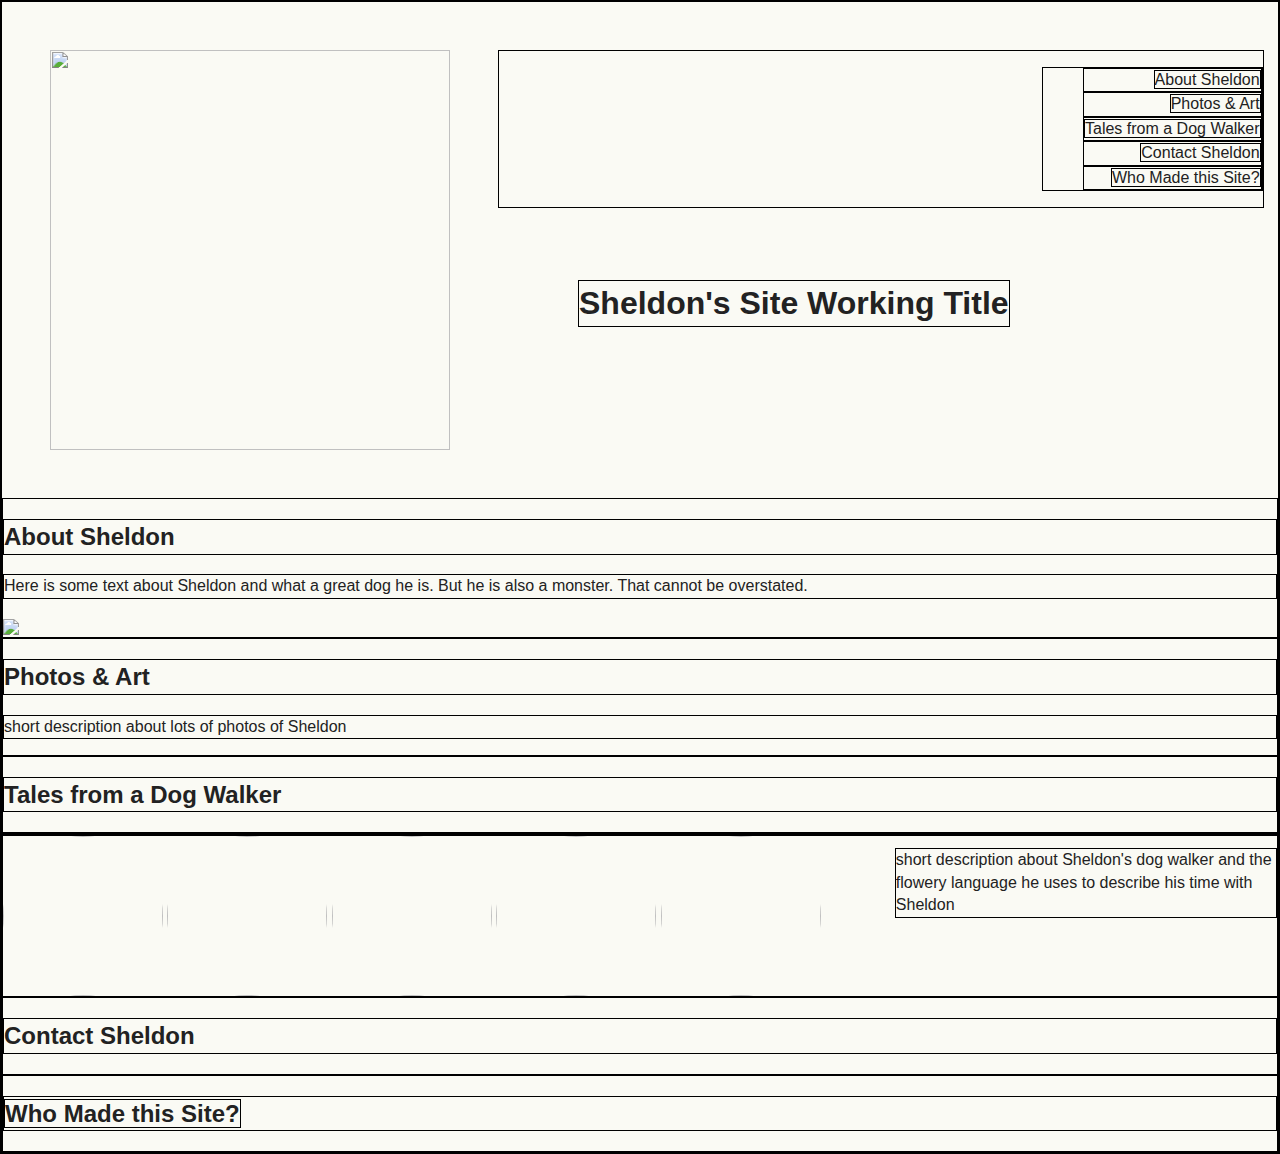
==== Final Project v2/index.html @ 09e15d21 "Hard Restart on the site" ====
<!doctype html>
<html class="no-js" lang="">
    <head>
        <meta charset="utf-8">
        <meta http-equiv="X-UA-Compatible" content="IE=edge">
        <title></title>
        <meta name="description" content="">
        <meta name="viewport" content="width=device-width, initial-scale=1">

        <link rel="apple-touch-icon" href="apple-touch-icon.png">
        <!-- Place favicon.ico in the root directory -->

        <link rel="stylesheet" href="css/normalize.css">
        <link rel="stylesheet" href="css/main.css">
        <link rel="stylesheet" href="scss/main.scss">
        <script src="js/vendor/modernizr-2.8.3.min.js"></script>
    </head>
    <body>
        <img src="img/topimage.jpg" class="topimage">
        
            <nav class="topnav">
                <ul class="nav">
                    <li><a>About Sheldon</a></li>
                    <li><a>Photos &#38 Art</a></li>
                    <li><a>Tales from a Dog Walker</a></li>
                    <li><a>Contact Sheldon</a></li>
                    <li><a>Who Made this Site?</a></li>
                </ul>
            </nav>
        
        <h1>Sheldon's Site Working Title</h1>
        
        <div class="section1">
            <h2>About Sheldon</h2>
            <p>Here is some text about Sheldon and what a great dog he is. But he is also a monster. That cannot be overstated.</p>
            <img src="img/blank.jpg" class="aboutimage">
        </div>

        <div class="section2">
            <h2>Photos &#38 Art</h2>
            <p>short description about lots of photos of Sheldon</p>
            <!-- photo carousel -->
        </div>

        <div class="section3">
            <h2>Tales from a Dog Walker</h2>
            
            <p>short description about Sheldon's dog walker and the flowery language he uses to describe his time with Sheldon</p>
            <div class="quotes">
<!--                 quote carosel
 -->            </div>
             <!-- photo carousel -->
        </div>
        
         <div class="section4">
           <img src="img/blank.jpg" class="circlepic">
           <img src="img/blank.jpg" class="circlepic">
           <img src="img/blank.jpg" class="circlepic">
           <img src="img/blank.jpg" class="circlepic">
           <img src="img/blank.jpg" class="circlepic">
        </div>

        <div class="section5">
            <h2>Contact Sheldon</h2>
             <!-- Contact Form -->
        </div>
        
        <div class="section6">
            <h2><a>Who Made this Site?</a></h2>
        </div>


        <!--[if lt IE 8]>
            <p class="browserupgrade">You are using an <strong>outdated</strong> browser. Please <a href="http://browsehappy.com/">upgrade your browser</a> to improve your experience.</p>
        <![endif]-->

        <!-- Add your site or application content here -->

        <script src="//ajax.googleapis.com/ajax/libs/jquery/1.11.2/jquery.min.js"></script>
        <script>window.jQuery || document.write('<script src="js/vendor/jquery-1.11.2.min.js"><\/script>')</script>
        <script src="js/plugins.js"></script>
        <script src="js/main.js"></script>

        <!-- Google Analytics: change UA-XXXXX-X to be your site's ID. -->
        <script>
            (function(b,o,i,l,e,r){b.GoogleAnalyticsObject=l;b[l]||(b[l]=
            function(){(b[l].q=b[l].q||[]).push(arguments)});b[l].l=+new Date;
            e=o.createElement(i);r=o.getElementsByTagName(i)[0];
            e.src='//www.google-analytics.com/analytics.js';
            r.parentNode.insertBefore(e,r)}(window,document,'script','ga'));
            ga('create','UA-XXXXX-X','auto');ga('send','pageview');
        </script>
    </body>
</html>
---- Final Project v2/css/main.css ----
/*! HTML5 Boilerplate v5.0.0 | MIT License | http://h5bp.com/ */

/*
 * What follows is the result of much research on cross-browser styling.
 * Credit left inline and big thanks to Nicolas Gallagher, Jonathan Neal,
 * Kroc Camen, and the H5BP dev community and team.
 */

/* ==========================================================================
   Base styles: opinionated defaults
   ========================================================================== */

html {
    color: #222;
    font-size: 1em;
    line-height: 1.4;
}

/*
 * Remove text-shadow in selection highlight:
 * https://twitter.com/miketaylr/status/12228805301
 *
 * These selection rule sets have to be separate.
 * Customize the background color to match your design.
 */

::-moz-selection {
    background: #b3d4fc;
    text-shadow: none;
}

::selection {
    background: #b3d4fc;
    text-shadow: none;
}

/*
 * A better looking default horizontal rule
 */

hr {
    display: block;
    height: 1px;
    border: 0;
    border-top: 1px solid #ccc;
    margin: 1em 0;
    padding: 0;
}

/*
 * Remove the gap between audio, canvas, iframes,
 * images, videos and the bottom of their containers:
 * https://github.com/h5bp/html5-boilerplate/issues/440
 */

audio,
canvas,
iframe,
img,
svg,
video {
    vertical-align: middle;
}

/*
 * Remove default fieldset styles.
 */

fieldset {
    border: 0;
    margin: 0;
    padding: 0;
}

/*
 * Allow only vertical resizing of textareas.
 */

textarea {
    resize: vertical;
}

/* ==========================================================================
   Browser Upgrade Prompt
   ========================================================================== */

.browserupgrade {
    margin: 0.2em 0;
    background: #ccc;
    color: #000;
    padding: 0.2em 0;
}

/* ==========================================================================
   Author's custom styles
   ========================================================================== */
/*Colors List*/
/*dark pink: #C4666B; 
light pink: #fbf2f3; 
dark blue: #89D7DA; 
light blue: #BEE8E9;  */

* {
    box-sizing: border-box;
    border: 1px solid black; 
}

.clearfix:after {
    display: table;
    clear: both;
    content: "";
}

body {
    background-color: #FAFAF4; 
}

a {
    text-decoration: none;
}
img.topimage {
    display: inline-block; 
    width: 25em; 
    height: 25em;
    margin: 3em;  
    float: left;  
}

h1 {
    font-family: ;
    display: inline-block;
    margin-top: 2.25em;
    margin-left: 2.5em;
    float: left;
    position: relative;
}

nav.topnav {
    display: inline-block;
    float: left;
    width: 60%;
    margin-top: 3em;


}
nav.topnav ul {
    list-style-type: none; 
    text-align: right;
    position: relative;
    display: inline-block;
    float: right;
}


/*About Sheldon*/
div.section1 {
    width: 100%;
    display: inline-block;
}

/*Photos & Art*/
div.section2 {
    width: 100%;
}

/*Tales from a Dog Walker*/
div.section3 {
    width: 100%;
}
div.section3 p {
    width: 30%;
    float: right;
}

/*photo break*/
div.section4 {
    width: 100%;
}

img.circlepic {
    border-radius: 50%;
    display: inline-block;
    width: 10em;
    height: 10em;
    margin-left: auto;
    margin-right: auto;

}

/*Contact Sheldon*/
div.section5 {
    width: 100%;
}

/*Who Made this Site?*/
div.section6 {
    width: 100%;
}

clearfix {
    overflow: auto;
}






/* ==========================================================================
   Helper classes
   ========================================================================== */

/*
 * Hide visually and from screen readers:
 * http://juicystudio.com/article/screen-readers-display-none.php
 */

.hidden {
    display: none !important;
    visibility: hidden;
}

/*
 * Hide only visually, but have it available for screen readers:
 * http://snook.ca/archives/html_and_css/hiding-content-for-accessibility
 */

.visuallyhidden {
    border: 0;
    clip: rect(0 0 0 0);
    height: 1px;
    margin: -1px;
    overflow: hidden;
    padding: 0;
    position: absolute;
    width: 1px;
}

/*
 * Extends the .visuallyhidden class to allow the element
 * to be focusable when navigated to via the keyboard:
 * https://www.drupal.org/node/897638
 */

.visuallyhidden.focusable:active,
.visuallyhidden.focusable:focus {
    clip: auto;
    height: auto;
    margin: 0;
    overflow: visible;
    position: static;
    width: auto;
}

/*
 * Hide visually and from screen readers, but maintain layout
 */

.invisible {
    visibility: hidden;
}

/*
 * Clearfix: contain floats
 *
 * For modern browsers
 * 1. The space content is one way to avoid an Opera bug when the
 *    `contenteditable` attribute is included anywhere else in the document.
 *    Otherwise it causes space to appear at the top and bottom of elements
 *    that receive the `clearfix` class.
 * 2. The use of `table` rather than `block` is only necessary if using
 *    `:before` to contain the top-margins of child elements.
 */

.clearfix:before,
.clearfix:after {
    content: " "; /* 1 */
    display: table; /* 2 */
}

.clearfix:after {
    clear: both;
}

/* ==========================================================================
   EXAMPLE Media Queries for Responsive Design.
   These examples override the primary ('mobile first') styles.
   Modify as content requires.
   ========================================================================== */

@media only screen and (min-width: 35em) {
    /* Style adjustments for viewports that meet the condition */
}

@media print,
       (-o-min-device-pixel-ratio: 5/4),
       (-webkit-min-device-pixel-ratio: 1.25),
       (min-resolution: 120dpi) {
    /* Style adjustments for high resolution devices */
}

/* ==========================================================================
   Print styles.
   Inlined to avoid the additional HTTP request:
   http://www.phpied.com/delay-loading-your-print-css/
   ========================================================================== */

@media print {
    *,
    *:before,
    *:after {
        background: transparent !important;
        color: #000 !important; /* Black prints faster:
                                   http://www.sanbeiji.com/archives/953 */
        box-shadow: none !important;
        text-shadow: none !important;
    }

    a,
    a:visited {
        text-decoration: underline;
    }

    a[href]:after {
        content: " (" attr(href) ")";
    }

    abbr[title]:after {
        content: " (" attr(title) ")";
    }

    /*
     * Don't show links that are fragment identifiers,
     * or use the `javascript:` pseudo protocol
     */

    a[href^="#"]:after,
    a[href^="javascript:"]:after {
        content: "";
    }

    pre,
    blockquote {
        border: 1px solid #999;
        page-break-inside: avoid;
    }

    /*
     * Printing Tables:
     * http://css-discuss.incutio.com/wiki/Printing_Tables
     */

    thead {
        display: table-header-group;
    }

    tr,
    img {
        page-break-inside: avoid;
    }

    img {
        max-width: 100% !important;
    }

    p,
    h2,
    h3 {
        orphans: 3;
        widows: 3;
    }

    h2,
    h3 {
        page-break-after: avoid;
    }
}
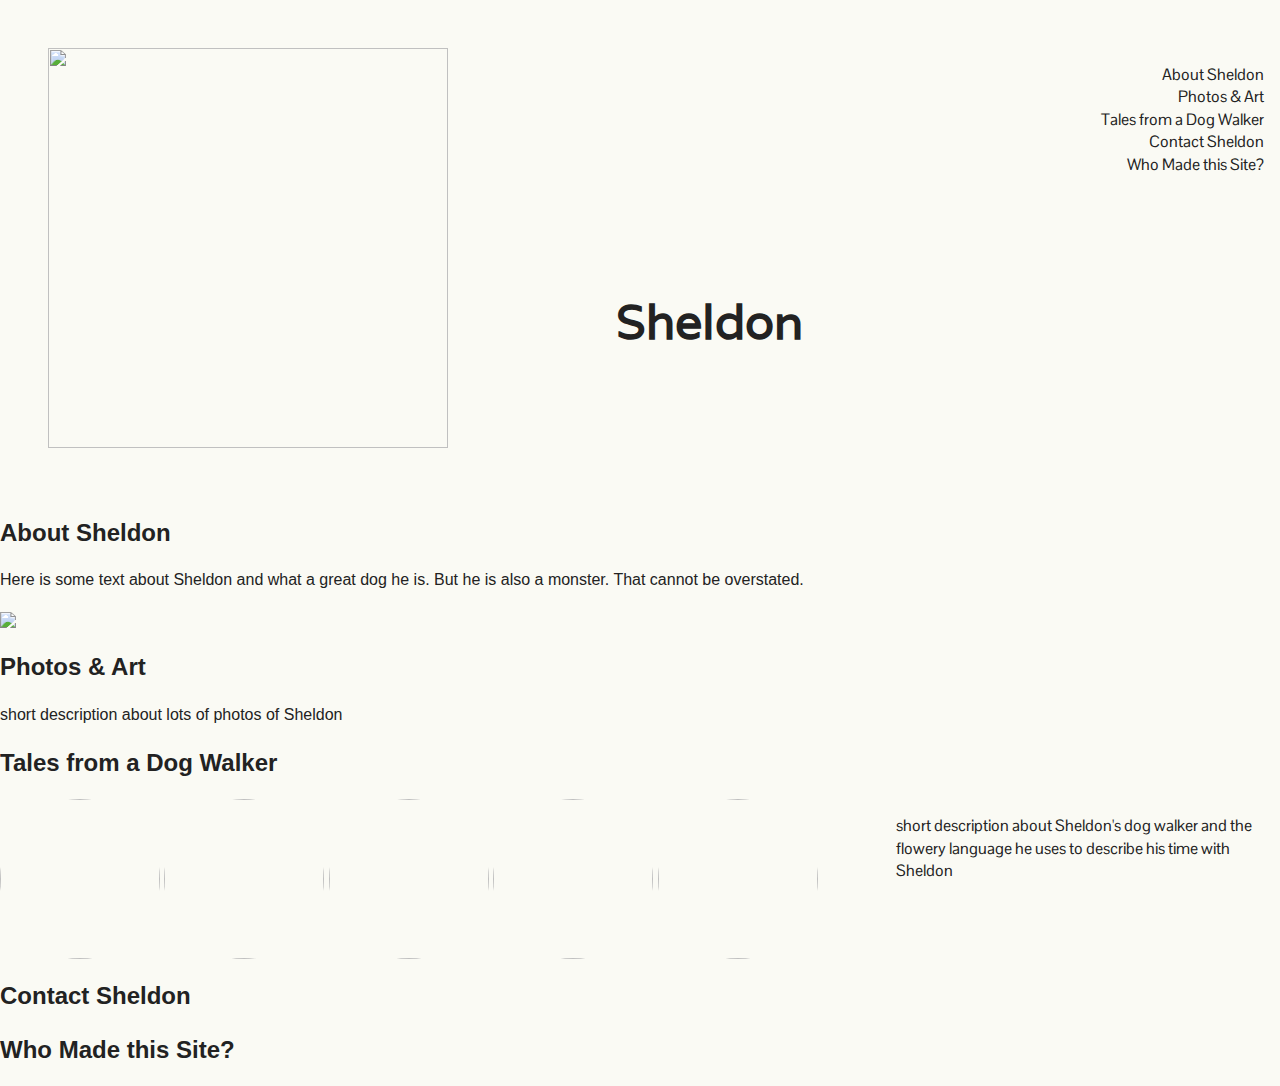
==== commit 8cf74523: "in class update" ====
--- a/Final Project v2/index.html
+++ b/Final Project v2/index.html
@@ -8,6 +8,13 @@
         <meta name="viewport" content="width=device-width, initial-scale=1">
 
         <link rel="apple-touch-icon" href="apple-touch-icon.png">
+
+        <link href='https://fonts.googleapis.com/css?family=Varela' rel='stylesheet' type='text/css'>
+
+        <link href='https://fonts.googleapis.com/css?family=Pontano+Sans' rel='stylesheet' type='text/css'>
+
+        <link href='https://fonts.googleapis.com/css?family=Coming+Soon' rel='stylesheet' type='text/css'> 
+
         <!-- Place favicon.ico in the root directory -->
 
         <link rel="stylesheet" href="css/normalize.css">
@@ -28,7 +35,7 @@
                 </ul>
             </nav>
         
-        <h1>Sheldon's Site Working Title</h1>
+        <h1>Sheldon</h1>
         
         <div class="section1">
             <h2>About Sheldon</h2>
--- a/Final Project v2/css/main.css
+++ b/Final Project v2/css/main.css
@@ -102,7 +102,7 @@
 
 * {
     box-sizing: border-box;
-    border: 1px solid black; 
+    /*border: 1px solid black; */
 }
 
 .clearfix:after {
@@ -127,12 +127,13 @@
 }
 
 h1 {
-    font-family: ;
-    display: inline-block;
-    margin-top: 2.25em;
+    font-family:'varela', sans-serif;
+    display: inline-block;
+    margin-top: 2em;
     margin-left: 2.5em;
     float: left;
     position: relative;
+    font-size: 3em;
 }
 
 nav.topnav {
@@ -140,6 +141,7 @@
     float: left;
     width: 60%;
     margin-top: 3em;
+    font-family: 'Pontano Sans', sans-serif;
 
 
 }
@@ -170,6 +172,7 @@
 div.section3 p {
     width: 30%;
     float: right;
+    font-family: 'Pontano Sans', sans-serif;
 }
 
 /*photo break*/
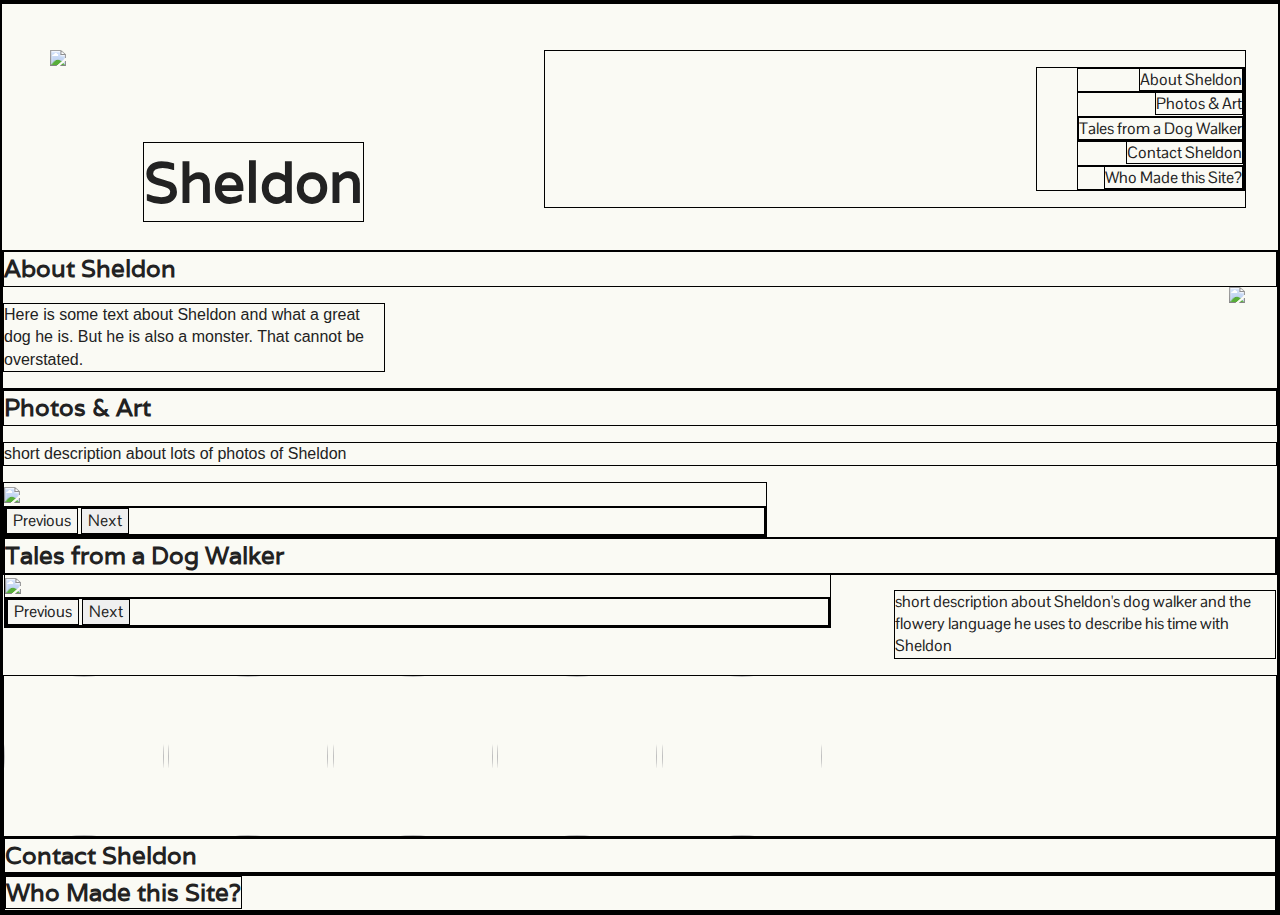
==== commit dff886cc: "in class updates" ====
--- a/Final Project v2/index.html
+++ b/Final Project v2/index.html
@@ -18,9 +18,11 @@
         <!-- Place favicon.ico in the root directory -->
 
         <link rel="stylesheet" href="css/normalize.css">
+
         <link rel="stylesheet" href="css/main.css">
-        <link rel="stylesheet" href="scss/main.scss">
+
         <script src="js/vendor/modernizr-2.8.3.min.js"></script>
+
     </head>
     <body>
         <img src="img/topimage.jpg" class="topimage">
@@ -34,9 +36,9 @@
                     <li><a>Who Made this Site?</a></li>
                 </ul>
             </nav>
-        
+        <div class="header">
         <h1>Sheldon</h1>
-        
+        </div>            
         <div class="section1">
             <h2>About Sheldon</h2>
             <p>Here is some text about Sheldon and what a great dog he is. But he is also a monster. That cannot be overstated.</p>
@@ -45,18 +47,31 @@
 
         <div class="section2">
             <h2>Photos &#38 Art</h2>
-            <p>short description about lots of photos of Sheldon</p>
-            <!-- photo carousel -->
+            <p>short description about lots of photos of Sheldon
+            </p>
+            <div class="photos">
+              <img class="pics" src="img/lines.jpg">
+              <div class="buttons">
+                 <form>
+                  <button type="button" class="previous" class="btn" disabled="true">Previous</button>
+                  <button type="button" class="nextpic" class="btn">Next</button>
+                </form>
+            </div>
         </div>
 
         <div class="section3">
             <h2>Tales from a Dog Walker</h2>
-            
+
+            <div class="quotes">
+              <img class="notes" src="img/lines.jpg">
+              <div class="buttons">
+                 <form>
+                  <button type="button" class="prev" class="btn" disabled="true">Previous</button>
+                  <button type="button" class="next" class="btn">Next</button>
+                </form>
+            </div>
+        </div>
             <p>short description about Sheldon's dog walker and the flowery language he uses to describe his time with Sheldon</p>
-            <div class="quotes">
-<!--                 quote carosel
- -->            </div>
-             <!-- photo carousel -->
         </div>
         
          <div class="section4">
@@ -83,19 +98,13 @@
 
         <!-- Add your site or application content here -->
 
-        <script src="//ajax.googleapis.com/ajax/libs/jquery/1.11.2/jquery.min.js"></script>
-        <script>window.jQuery || document.write('<script src="js/vendor/jquery-1.11.2.min.js"><\/script>')</script>
+   
         <script src="js/plugins.js"></script>
+        <script src="js/vendor/jquery-1.11.2.min.js"></script>
+
         <script src="js/main.js"></script>
-
+     
         <!-- Google Analytics: change UA-XXXXX-X to be your site's ID. -->
-        <script>
-            (function(b,o,i,l,e,r){b.GoogleAnalyticsObject=l;b[l]||(b[l]=
-            function(){(b[l].q=b[l].q||[]).push(arguments)});b[l].l=+new Date;
-            e=o.createElement(i);r=o.getElementsByTagName(i)[0];
-            e.src='//www.google-analytics.com/analytics.js';
-            r.parentNode.insertBefore(e,r)}(window,document,'script','ga'));
-            ga('create','UA-XXXXX-X','auto');ga('send','pageview');
-        </script>
+        
     </body>
 </html>
--- a/Final Project v2/css/main.css
+++ b/Final Project v2/css/main.css
@@ -102,7 +102,7 @@
 
 * {
     box-sizing: border-box;
-    /*border: 1px solid black; */
+    border: 1px solid black; 
 }
 
 .clearfix:after {
@@ -118,10 +118,14 @@
 a {
     text-decoration: none;
 }
+
+a:hover {
+    /*background-color: #C4666B;*/
+    color: #89D7DA;
+}
 img.topimage {
     display: inline-block; 
-    width: 25em; 
-    height: 25em;
+    width: 33%; 
     margin: 3em;  
     float: left;  
 }
@@ -129,18 +133,20 @@
 h1 {
     font-family:'varela', sans-serif;
     display: inline-block;
-    margin-top: 2em;
+    margin-top: .5em;
     margin-left: 2.5em;
+    margin-bottom: 0.5em;
     float: left;
     position: relative;
-    font-size: 3em;
+    font-size: 3.5em;
 }
 
 nav.topnav {
     display: inline-block;
-    float: left;
-    width: 60%;
+    float: right;
+    width: 55%;
     margin-top: 3em;
+    margin-right: 2em;
     font-family: 'Pontano Sans', sans-serif;
 
 
@@ -153,6 +159,10 @@
     float: right;
 }
 
+h2 {
+ font-family: 'varela', sans-serif;
+ margin: auto 0 ;
+}
 
 /*About Sheldon*/
 div.section1 {
@@ -160,14 +170,43 @@
     display: inline-block;
 }
 
+.section1 p {
+    max-width: 30%;
+    display: inline-block;
+}
+.aboutimage {
+    max-width: 40%;
+    display: inline-block;
+    float: right;
+    margin-right: 2em;
+}
+
 /*Photos & Art*/
 div.section2 {
     width: 100%;
 }
 
+.photos {
+    width: 60%;
+}
+.pics {
+    max-width: 50%;
+}
+
 /*Tales from a Dog Walker*/
 div.section3 {
     width: 100%;
+}
+
+div .notes {
+    max-width: 60%; 
+}
+
+div.quotes {
+    width: 65%;
+    float: left;
+    margin: 0 auto;
+    position: relative;
 }
 div.section3 p {
     width: 30%;
@@ -175,9 +214,23 @@
     font-family: 'Pontano Sans', sans-serif;
 }
 
+.buttons {
+    font-family: 'Pontano Sans', sans-serif;
+    
+}
+
+.prev:hover {
+    color: #fbf2f3;
+}
+
+.next:hover {
+    color: #BEE8E9;
+}
+
 /*photo break*/
 div.section4 {
     width: 100%;
+    display: inline-block;
 }
 
 img.circlepic {
@@ -193,6 +246,7 @@
 /*Contact Sheldon*/
 div.section5 {
     width: 100%;
+    display: inline-block;
 }
 
 /*Who Made this Site?*/
@@ -203,7 +257,6 @@
 clearfix {
     overflow: auto;
 }
-
 
 
 
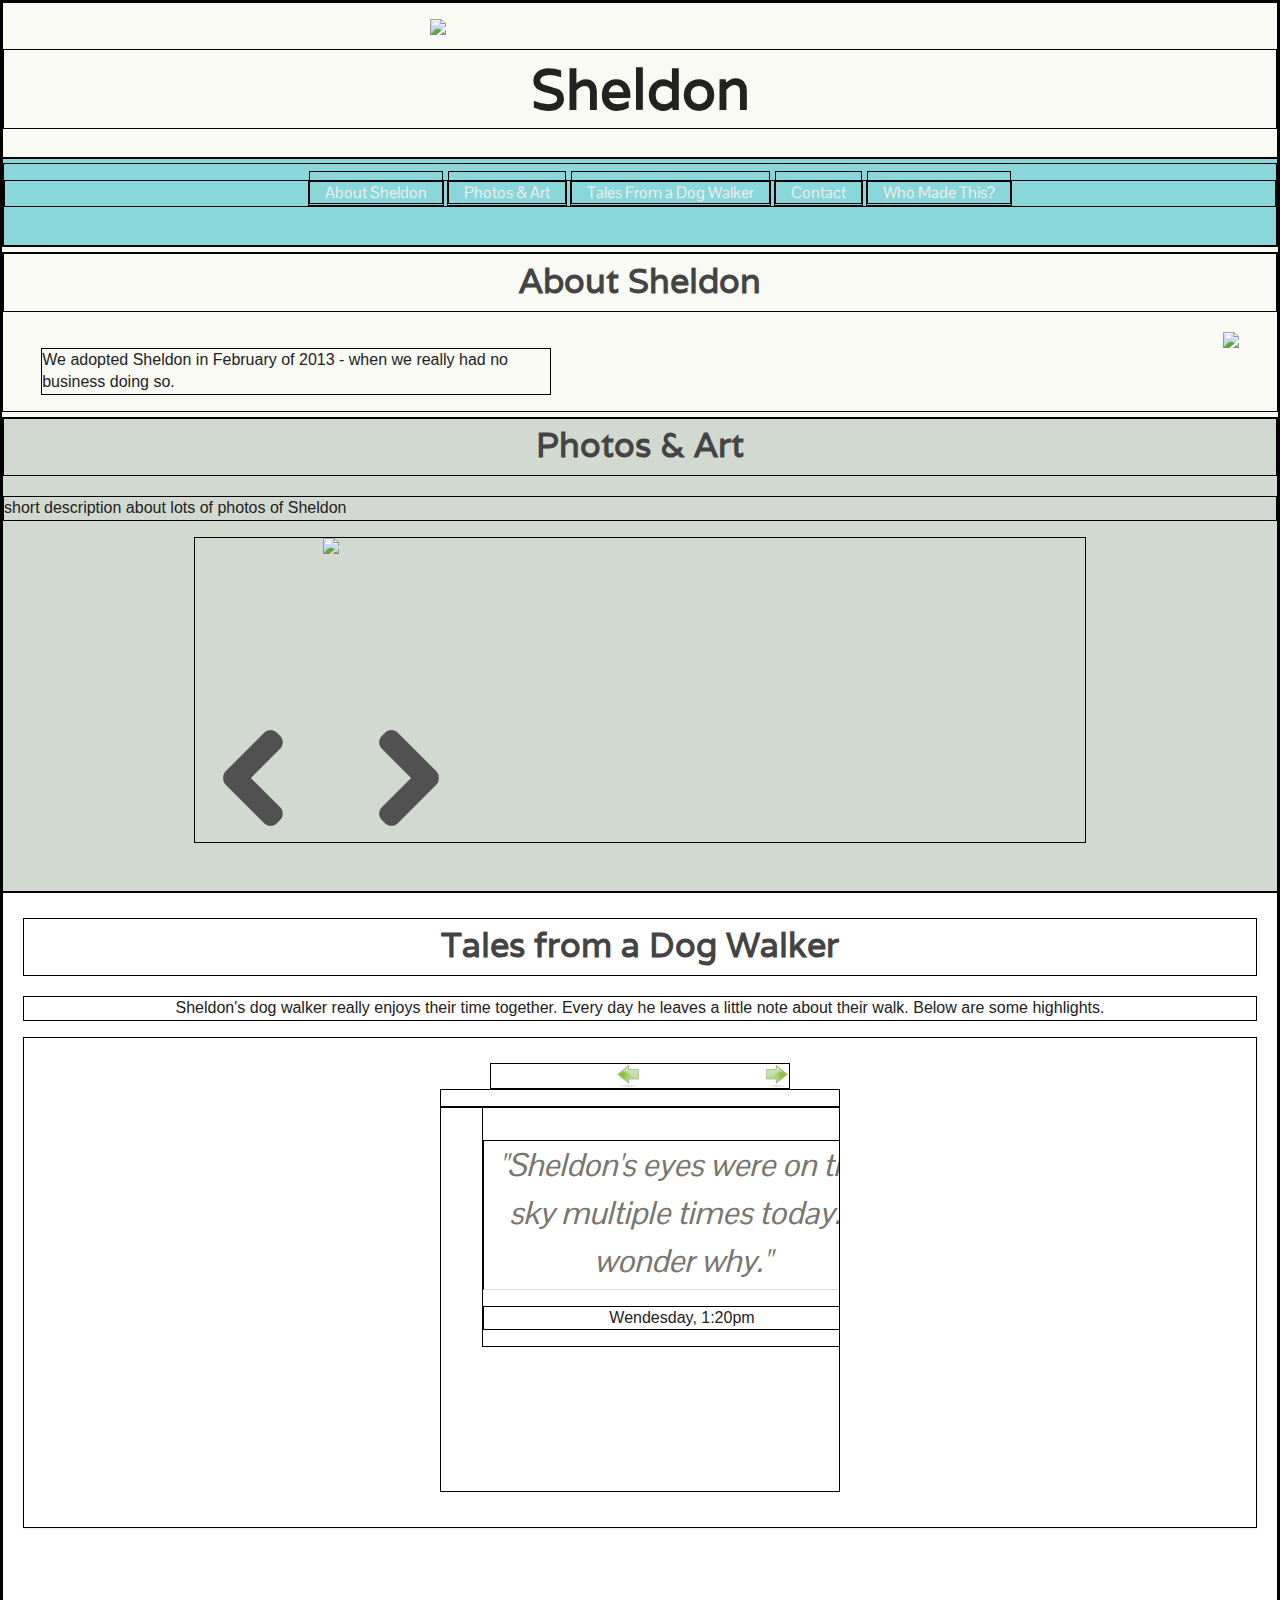
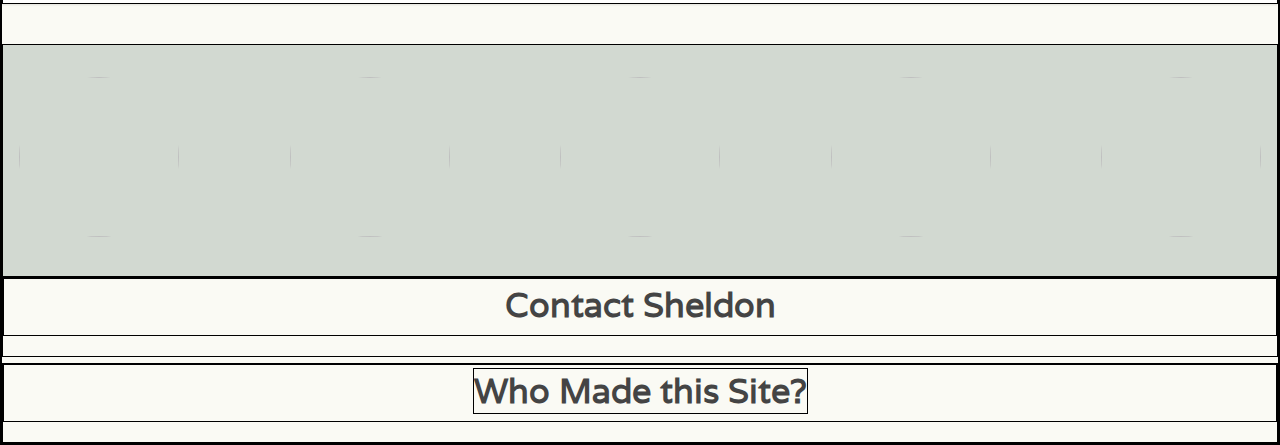
==== commit 5940dc7e: "monday update" ====
--- a/Final Project v2/index.html
+++ b/Final Project v2/index.html
@@ -3,7 +3,7 @@
     <head>
         <meta charset="utf-8">
         <meta http-equiv="X-UA-Compatible" content="IE=edge">
-        <title></title>
+        <title>Sheldon</title>
         <meta name="description" content="">
         <meta name="viewport" content="width=device-width, initial-scale=1">
 
@@ -23,73 +23,126 @@
 
         <script src="js/vendor/modernizr-2.8.3.min.js"></script>
 
+        <!-- <link href="css/animate.min.css" rel="stylesheet" type="text/css"> -->
+
+        <link href="css/animate.css" rel="stylesheet" type="text/css">
+
     </head>
     <body>
-        <img src="img/topimage.jpg" class="topimage">
-        
-            <nav class="topnav">
-                <ul class="nav">
-                    <li><a>About Sheldon</a></li>
-                    <li><a>Photos &#38 Art</a></li>
-                    <li><a>Tales from a Dog Walker</a></li>
-                    <li><a>Contact Sheldon</a></li>
-                    <li><a>Who Made this Site?</a></li>
-                </ul>
-            </nav>
-        <div class="header">
+
+<!-- HEADER -->
+      <div class="opening">
+        <img src="img/topimage.jpg" class="topimage"> 
         <h1>Sheldon</h1>
-        </div>            
-        <div class="section1">
+      </div>
+<!-- NAVIGATION -->        
+
+  <div id="header" class="header">
+    <nav class="topnavigation">
+         <ul class="nav navbar-nav">
+           <li>
+             <a href="#about-sheldon">About Sheldon</a>
+           </li>
+           <li>
+             <a href="#photos-art">Photos &#38 Art</a>
+           </li>
+           <li>
+             <a href="#dog-walker">Tales From a Dog Walker</a>
+           </li>
+           <li>
+             <a href="#contact">Contact</a>
+           </li>
+           <li>
+             <a href="#who">Who Made This?</a>
+           </li>
+         </ul>
+     </nav>
+  </div>
+
+<!-- ABOUT SHELDON          -->
+        <div class="section1" id="about-sheldon" class="scrollto">
             <h2>About Sheldon</h2>
-            <p>Here is some text about Sheldon and what a great dog he is. But he is also a monster. That cannot be overstated.</p>
+            <p>We adopted Sheldon in February of 2013 - when we really had no business doing so.</p>
             <img src="img/blank.jpg" class="aboutimage">
         </div>
 
-        <div class="section2">
+<!-- PHOTOS AND ART -->
+        <div class="section2" class="clearfix" id="photos-art" class="scrollto">
             <h2>Photos &#38 Art</h2>
-            <p>short description about lots of photos of Sheldon
-            </p>
-            <div class="photos">
-              <img class="pics" src="img/lines.jpg">
-              <div class="buttons">
-                 <form>
-                  <button type="button" class="previous" class="btn" disabled="true">Previous</button>
-                  <button type="button" class="nextpic" class="btn">Next</button>
-                </form>
+            <p>short description about lots of photos of Sheldon</p>
+            <div class="photocarousel" class="clearfix">
+              <img class="previous" src="img/arrow-left.png">
+                  <img class="pics" src="img/lines.jpg">
+              <img class="nextpic" src="img/arrow-right.png">
             </div>
         </div>
+   
+<!-- DOG WALKER -->
+      
+  <div class="quote-carousel" id="dog-walker" class="scrollto">
+    <h2>Tales from a Dog Walker</h2>
+      <p>Sheldon's dog walker really enjoys their time together. Every day he leaves a little note about their walk. Below are some highlights.</p>
+    <div class="quote-carousel" >
+      <div class="quote-nav">
+        <img src="img/prev.png" id="prv-testimonial" class="prevbtn">
+        <img src="img/next.png" id="nxt-testimonial" class="nextbtn">
+      </div>
+        <div class="carousel-wrap">
+          <ul class="quote-list" class="clearfix">
+            <li>
+              <p class="quote">"Sheldon's eyes were on the sky multiple times today. I wonder why."</p>
+              <p class="date-time">Wendesday, 1:20pm</p>
+            </li>
+            <li>
+              <p class="quote">"It's complicated. It's mystical. It's barbaric. It's song. It's Sheldon. Howls whenever an ambulance rolls down Foster."</p>
+              <p class="date-time">Tuesday, 2:10pm</p>
+            </li>
+            <li>
+              <p class="quote">"My walks with Sheldon and watching him reflect on the grace and beauty of anture has me doing the same more and more. Thank you Sheldon!!"</p>
+              <p class="date-time">Wednesdsay, 2:20pm</p>
+            </li>
+            <li>
+              <p class="quote">"Dank spring air had Sheldon darting alla bout ins earch of an elusive smell. Hope he found it!"</p>
+              <p class="date-time">Wednesday, 1:40pm</p>
+            </li>
+            <li>
+              <p class="quote">"Something high admist the trees had Sheldon up on two feet today."</p>
+              <p class="date-time">Tuesday, 1:20pm</p>
+            </li>
+            <li>
+              <p class="quote">"Sheldon's nose stumbled upon some complex smelling litter today. His reaction was priceless, it was like a vertical hop! Lol"</p>
+              <p class="date-time">Monday, 1:40pm</p>
+            </li>
+             <li>
+              <p class="quote">"Automatic sprinklers did little to spook Sheldon. He simply slid in for a drink. Ha ha"</p>
+              <p class="date-time">Wednesday, 1:45pm</p>
+            </li>
+          </ul><!-- @end .quote-list --><!-- @end #testimonial-list -->
+        </div><!-- @end .carousel-wrap -->
+      </div><!-- @end .quote-carousel -->
+  </div><!-- @end .quote-carousel -->
 
-        <div class="section3">
-            <h2>Tales from a Dog Walker</h2>
+<!-- PHOTO BREAK   -->    
+       <div class="photobreak">
+         <img src="img/yawn.jpg" class="circlepic">
+         <img src="img/urban.jpg" class="circlepic">
+         <img src="img/aboritum.jpg" class="circlepic">
+         <img src="img/stinkeye.jpg" class="circlepic">
+         <img src="img/earscloseup.jpg" class="circlepic">
+      </div>
 
-            <div class="quotes">
-              <img class="notes" src="img/lines.jpg">
-              <div class="buttons">
-                 <form>
-                  <button type="button" class="prev" class="btn" disabled="true">Previous</button>
-                  <button type="button" class="next" class="btn">Next</button>
-                </form>
-            </div>
-        </div>
-            <p>short description about Sheldon's dog walker and the flowery language he uses to describe his time with Sheldon</p>
-        </div>
-        
-         <div class="section4">
-           <img src="img/blank.jpg" class="circlepic">
-           <img src="img/blank.jpg" class="circlepic">
-           <img src="img/blank.jpg" class="circlepic">
-           <img src="img/blank.jpg" class="circlepic">
-           <img src="img/blank.jpg" class="circlepic">
-        </div>
 
-        <div class="section5">
-            <h2>Contact Sheldon</h2>
-             <!-- Contact Form -->
-        </div>
-        
-        <div class="section6">
-            <h2><a>Who Made this Site?</a></h2>
-        </div>
+<!-- CONTACT FORM -->
+      <div class="section5" id="contact" class="scrollto">
+          <h2>Contact Sheldon</h2>
+           <!-- Contact Form -->
+      </div>
+
+
+<!-- WHO MADE THIS SITE -->
+      <div class="section6" id="who" class="scrollto">
+          <h2><a>Who Made this Site?</a></h2>
+      </div>
 
 
         <!--[if lt IE 8]>
@@ -100,9 +153,23 @@
 
    
         <script src="js/plugins.js"></script>
+        
         <script src="js/vendor/jquery-1.11.2.min.js"></script>
 
         <script src="js/main.js"></script>
+        
+<!-- STICKY NAVBAR SCRIPTS -->
+         <script srcx="js/jquery.stickyNavbar.js"></script>
+
+         <script src="js/jquery.easing.min.js"></script>
+
+        <script src="http://code.jquery.com/jquery-1.10.2.min.js"></script>
+
+        <script src="http://cdnjs.cloudflare.com/ajax/libs/jquery-easing/1.3/jquery.easing.min.js"></script>
+
+        <script srcx="js/jquery.stickyNavbar.js"></script>
+        
+        <script src="js/jquery.stickyNavbar.min.js"></script>
      
         <!-- Google Analytics: change UA-XXXXX-X to be your site's ID. -->
         
--- a/Final Project v2/css/main.css
+++ b/Final Project v2/css/main.css
@@ -105,159 +105,311 @@
     border: 1px solid black; 
 }
 
+body {
+    background-color: #FAFAF4; 
+}
+
+img.topimage {
+    display: block; 
+    width: 33%; 
+    margin: 0 auto;
+    margin-top: 1em;
+    margin-bottom: .5em;    
+}
+
+h1 {
+    font-family:'varela', sans-serif;
+    display: block;
+    margin: 0 auto; 
+    margin-top: .25em;
+    margin-bottom: .5em;
+    font-size: 3.5em;
+    text-align: center;
+}
+
+.header {
+    margin-bottom: 5px;
+    background-color: #D2D9D1;
+    width: 100%;
+}
+
+  .header:after {
+    content: "";
+    width: 100%;
+    display: block; 
+  }
+
+ #header {
+  background-color: #89d7da;
+ } 
+
+.topnavigation {
+    display: inline-block;
+    width: 100%;
+    margin-top: .25em;
+    margin-right: 2em;
+    font-family: 'Pontano Sans', sans-serif;  
+}
+
+  .topnavigation ul {
+    list-style-type: none;
+    text-align: center;
+    position: relative;
+    display: block;
+  }
+
+  .topnavigation li {
+      display: inline-block;
+      text-align: justify;
+  }
+
+  .topnavigation ul li a {
+        text-decoration: none;
+        color: #eee;
+        margin: 0;
+        padding: 10px 15px 0 15px;
+        text-align: justify;
+        font-family: 
+
+
+    }
+
+    a:hover {
+        /*background-color: #C4666B;*/
+        color: #89D7DA;
+    }
+
+.topnavigation:after {
+    content:"";
+    width: 100%;
+    display: inline-block;
+}
+
+.active {
+    color: #BEE8E9 !important;
+    text-decoration: underline !important;
+    -webkit-transform: translate3d(0, 0, 0);
+    -moz-transform: translate3d(0, 0, 0);
+    -o-transform: translate3d(0, 0, 0);
+    -ms-transform: translate3d(0, 0, 0);
+    transform: translate3d(0, 0, 0);
+}
+
+.sticky {
+  top: 0;
+}
+
+h2 {
+    font-family: 'varela', sans-serif;
+    margin: auto 0 ;
+    font-size: 2.1em;
+    line-height: 1.4em;
+    letter-spacing: normal;
+    margin-bottom: 20px;
+    padding: .1em 0;
+    color: #444;
+    position: relative;
+    overflow: hidden;
+    white-space: nowrap;
+    text-align: center;
+}
+
+h2:after {
+  content: "";
+  position: relative;
+  width: 50%;
+  height: 1px;
+  vertical-align: middle;
+  background: #f0f0f0;
+}
+
+/*About Sheldon*/
+div.section1 {
+    width: 100%;
+    display: inline-block;
+    margin-bottom: 5px;
+}
+
+.section1 p {
+    max-width: 40%;
+    display: inline-block;
+    margin-left: 3%;
+}
+.aboutimage {
+    max-width: 45%;
+    display: inline-block;
+    float: right;
+    margin-right: 3%;
+}
+
+/*Photos & Art*/
+div.section2 {
+    width: 100%;
+    margin-left: auto;
+    margin-right: auto;
+    position: relative;
+    background-color: #D2D9D1;
+    padding-bottom: 3em;
+}
+
+img.previous {
+    float: left;
+    margin-top: 11rem;
+    cursor: pointer;
+}
+
+img.nextpic {
+    float: left;
+    margin-top: 11rem;
+    cursor: pointer;
+}
+
+.photocarousel {
+    max-width: 70%;
+    margin: 0 auto;
+    position: relative;
+    clear: auto;
+    overflow: hidden;
+}
+
+.pics {
+    max-width: 60%;
+    float: left;
+}
+
+/*Quote Carousel*/
+
+
+.quote-carousel {
+  display: block;
+  width: 100%;
+  margin-bottom: 40px;
+   background: #fff;
+  padding: 25px 20px;
+  padding-bottom: 35px;
+  -webkit-box-shadow: rgba(0, 0, 0, 0.1) 0px 1px 2px 0px;
+  -moz-box-shadow: rgba(0, 0, 0, 0.1) 0px 1px 2px 0px;
+  box-shadow: rgba(0, 0, 0, 0.1) 0px 1px 2px 0px;
+  text-align: center;
+}
+
+/*.quote-carousel h2 {
+  display: block;
+  text-align: center;
+  font-weight: bold;
+  margin-bottom: 3px;
+  text-align: center;
+}*/
+
+.quote-carousel .quote-nav {
+  display: block;
+  width: 300px;
+  margin: 0 auto;
+}
+.quote-carousel .quote-nav img {
+  cursor: pointer;
+}
+.quote-carousel .quote-nav img:active {
+  position: relative;
+  top: 1px;
+}
+.quote-carousel .quote-nav .nextbtn {
+  float: right;
+}
+
+.quote-carousel .carousel-wrap {
+  display: block;
+  width: 400px;
+  margin: 0 auto;
+  overflow: hidden;
+}
+
+.quote-carousel .carousel-wrap ul {
+  display: block;
+  list-style: none;
+  position: relative;
+}
+.quote-carousel .carousel-wrap ul li {
+  display: block;
+  float: left;
+  position: relative;
+  width: 400px;
+  margin-right: 15px;
+}
+
+/*.quote-carousel .carousel-wrap ul li p {
+  display: block;
+  float: left;
+  position: relative;
+  width: 400px;
+  margin-right: 15px;
+  font-family: 'Pontano Sans', sans-serif;
+  text-align: center;
+}*/
+
+.quote-carousel .carousel-wrap .quote {
+  font-family: "Pontano Sans", sans-serif;
+  font-size: 2.0em;
+  line-height: 1.5em;
+  color: #797670;
+  font-style: italic;
+  margin-bottom: 6px;
+  padding-bottom: 4px;
+  border-bottom: 1px solid #dcdcdc;
+  display: relative;
+}
+
+
+
+
+
+/*photo break*/
+div.photobreak {
+    text-align: justify; 
+    background-color: #D2D9D1;
+    width: 100%;
+}
+
+.photobreak img {
+    display: inline-block;
+
+}
+div.photobreak:after {
+    content:"";
+    width: 100%;
+    display: inline-block;
+}
+img.circlepic {
+    border-radius: 50%;
+    width: 10em;
+    height: 10em;
+    margin: 1em;
+    margin-top: 2em;
+}
+
+/*Contact Sheldon*/
+div.section5 {
+    width: 100%;
+    display: inline-block;
+}
+
+/*Who Made this Site?*/
+div.section6 {
+    width: 100%;
+}
+
 .clearfix:after {
     display: table;
     clear: both;
     content: "";
 }
 
-body {
-    background-color: #FAFAF4; 
-}
-
-a {
-    text-decoration: none;
-}
-
-a:hover {
-    /*background-color: #C4666B;*/
-    color: #89D7DA;
-}
-img.topimage {
-    display: inline-block; 
-    width: 33%; 
-    margin: 3em;  
-    float: left;  
-}
-
-h1 {
-    font-family:'varela', sans-serif;
-    display: inline-block;
-    margin-top: .5em;
-    margin-left: 2.5em;
-    margin-bottom: 0.5em;
-    float: left;
-    position: relative;
-    font-size: 3.5em;
-}
-
-nav.topnav {
-    display: inline-block;
-    float: right;
-    width: 55%;
-    margin-top: 3em;
-    margin-right: 2em;
-    font-family: 'Pontano Sans', sans-serif;
-
-
-}
-nav.topnav ul {
-    list-style-type: none; 
-    text-align: right;
-    position: relative;
-    display: inline-block;
-    float: right;
-}
-
-h2 {
- font-family: 'varela', sans-serif;
- margin: auto 0 ;
-}
-
-/*About Sheldon*/
-div.section1 {
-    width: 100%;
-    display: inline-block;
-}
-
-.section1 p {
-    max-width: 30%;
-    display: inline-block;
-}
-.aboutimage {
-    max-width: 40%;
-    display: inline-block;
-    float: right;
-    margin-right: 2em;
-}
-
-/*Photos & Art*/
-div.section2 {
-    width: 100%;
-}
-
-.photos {
-    width: 60%;
-}
-.pics {
-    max-width: 50%;
-}
-
-/*Tales from a Dog Walker*/
-div.section3 {
-    width: 100%;
-}
-
-div .notes {
-    max-width: 60%; 
-}
-
-div.quotes {
-    width: 65%;
-    float: left;
-    margin: 0 auto;
-    position: relative;
-}
-div.section3 p {
-    width: 30%;
-    float: right;
-    font-family: 'Pontano Sans', sans-serif;
-}
-
-.buttons {
-    font-family: 'Pontano Sans', sans-serif;
-    
-}
-
-.prev:hover {
-    color: #fbf2f3;
-}
-
-.next:hover {
-    color: #BEE8E9;
-}
-
-/*photo break*/
-div.section4 {
-    width: 100%;
-    display: inline-block;
-}
-
-img.circlepic {
-    border-radius: 50%;
-    display: inline-block;
-    width: 10em;
-    height: 10em;
-    margin-left: auto;
-    margin-right: auto;
-
-}
-
-/*Contact Sheldon*/
-div.section5 {
-    width: 100%;
-    display: inline-block;
-}
-
-/*Who Made this Site?*/
-div.section6 {
-    width: 100%;
-}
-
-clearfix {
-    overflow: auto;
-}
-
+
+/*.clearfix:after { content: "."; display: block; clear: both; visibility: hidden; line-height: 0; height: 0; }
+.clearfix { display: inline-block; }
+ 
+html[xmlns] .clearfix { display: block; }
+* html .clearfix { height: 1%; }*/
 
 
 
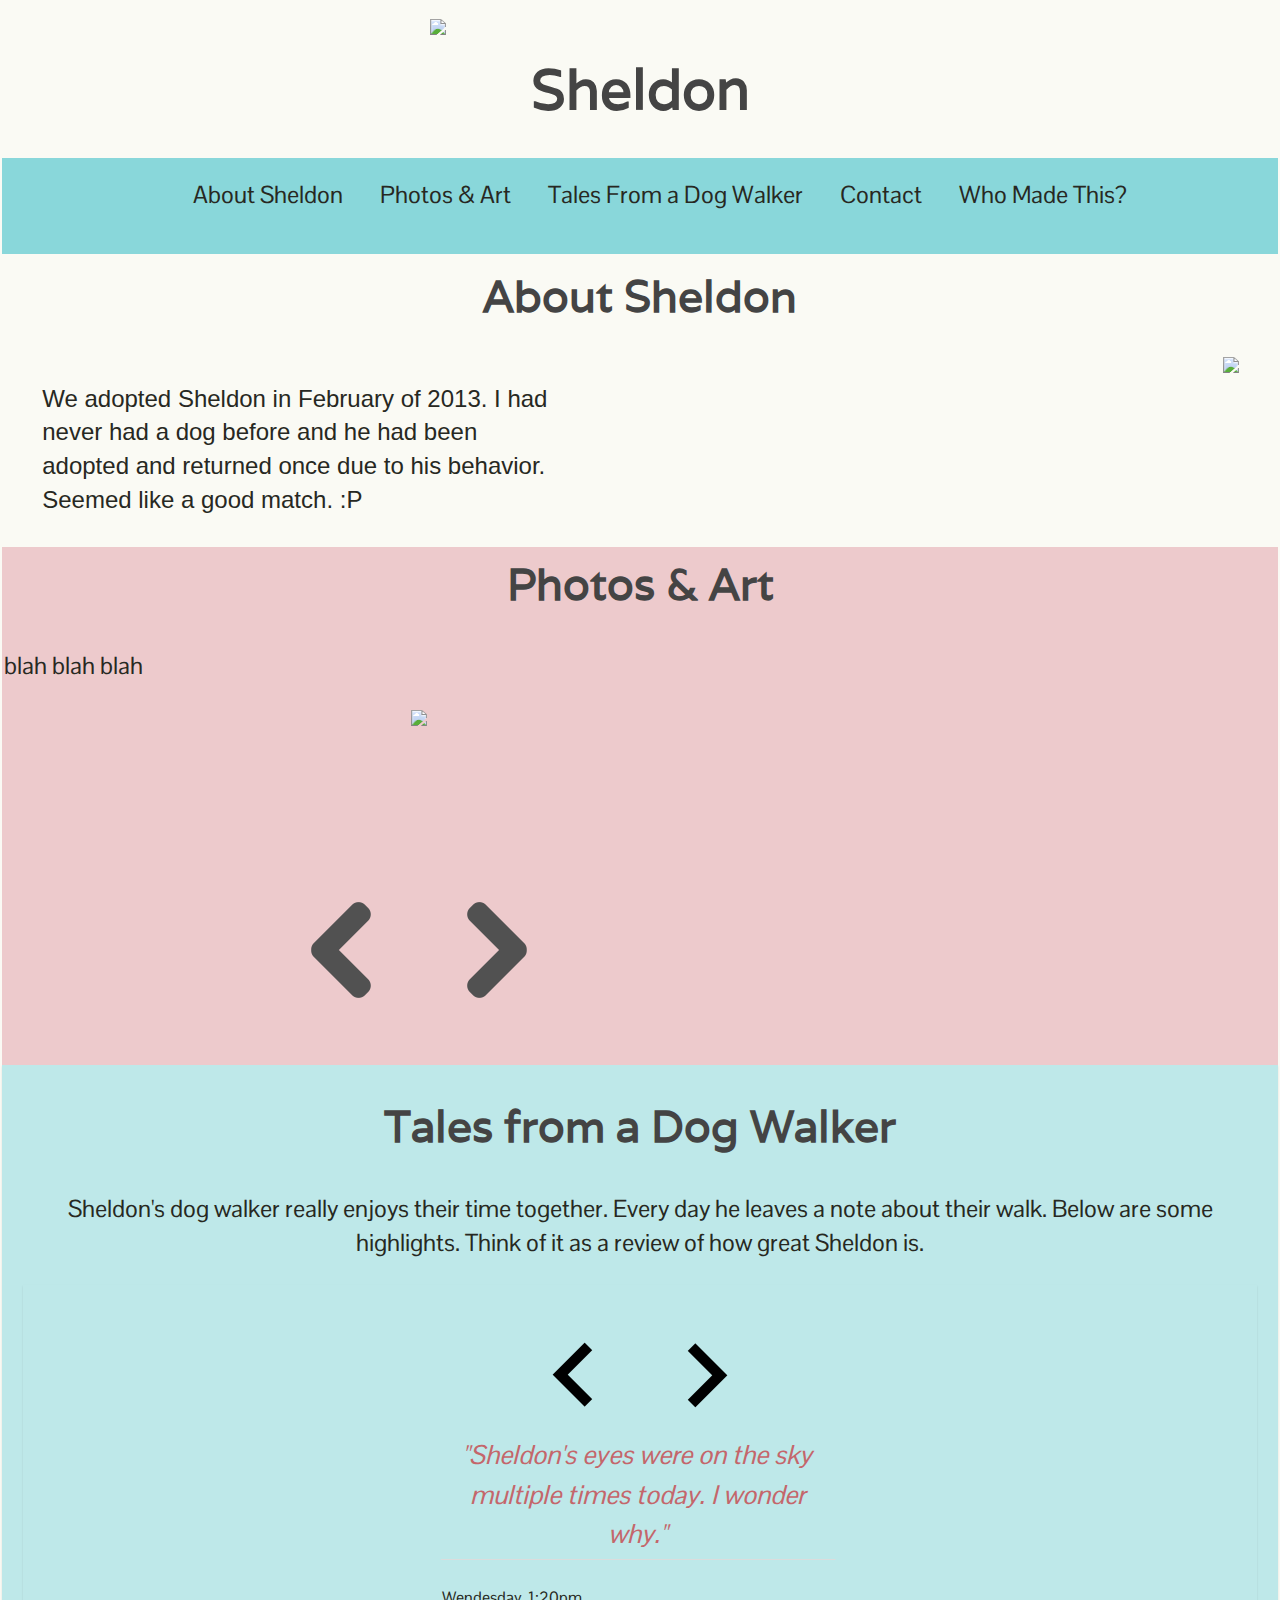
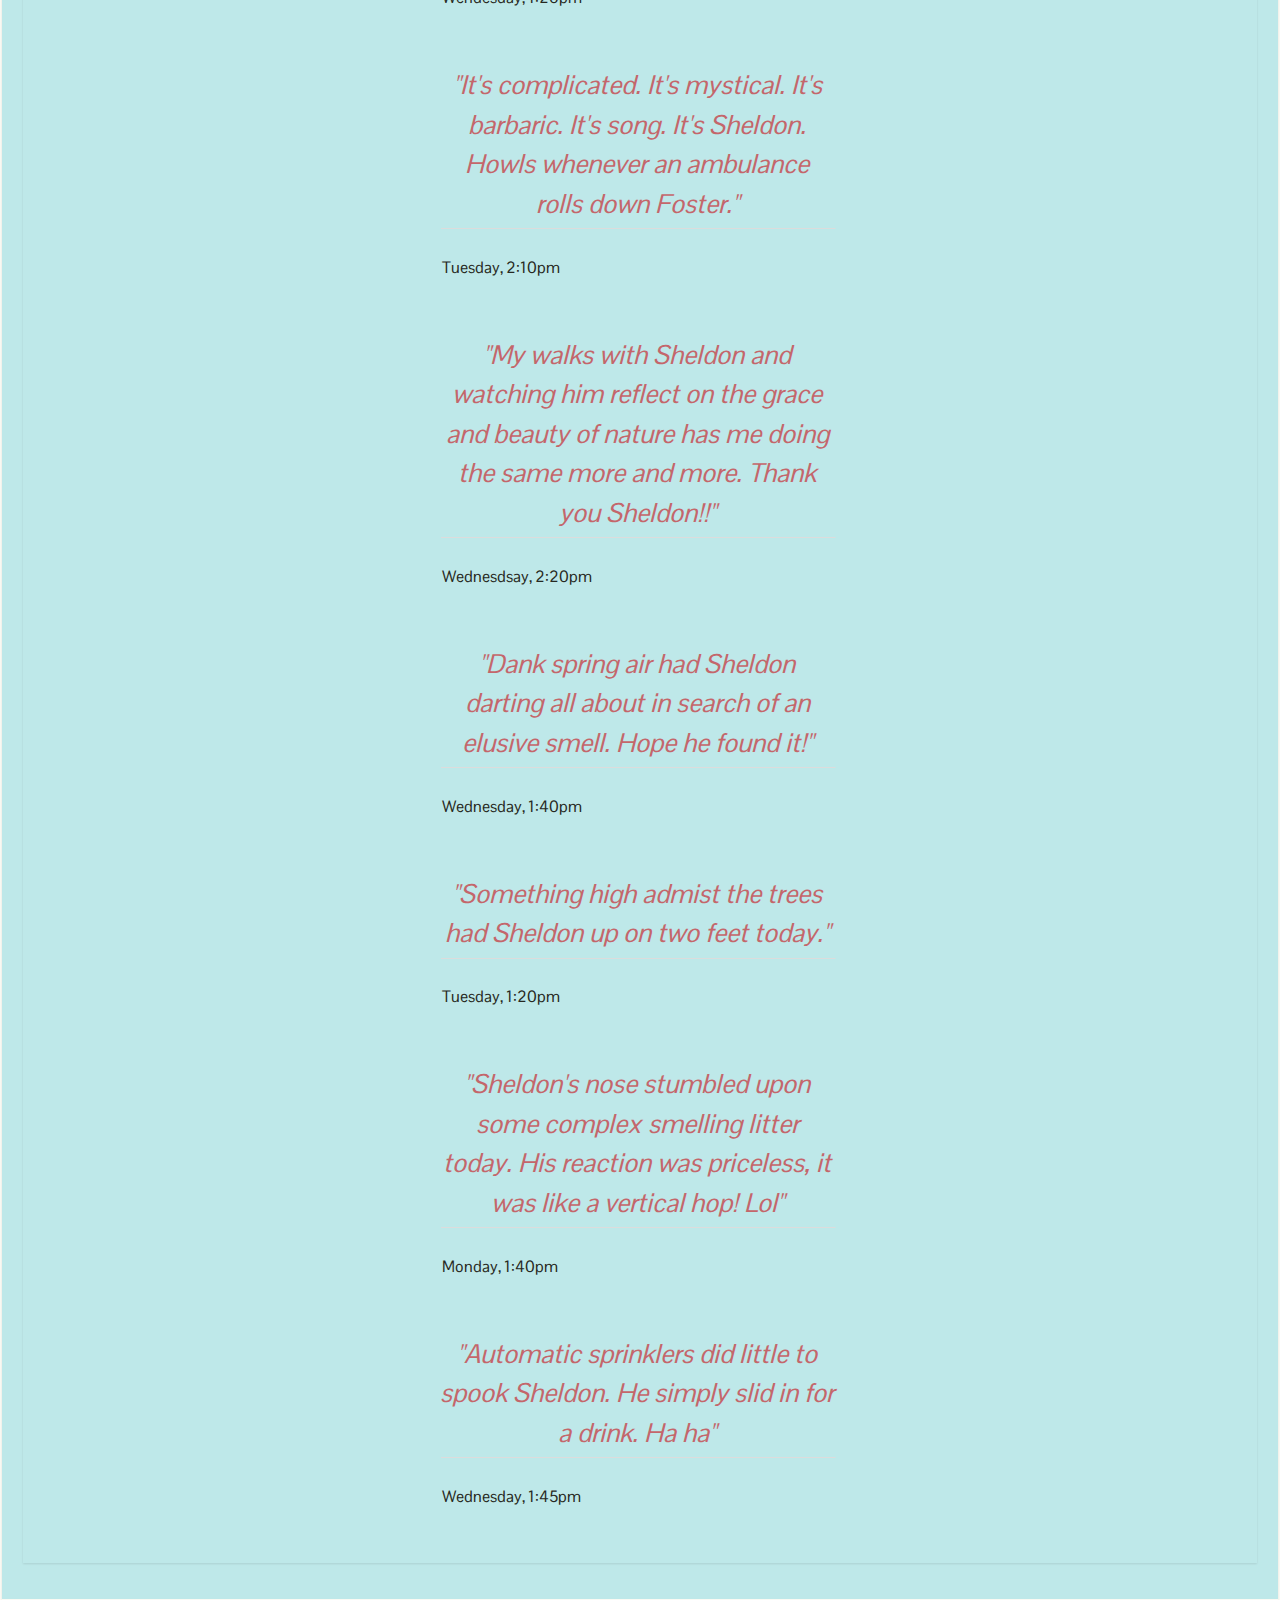
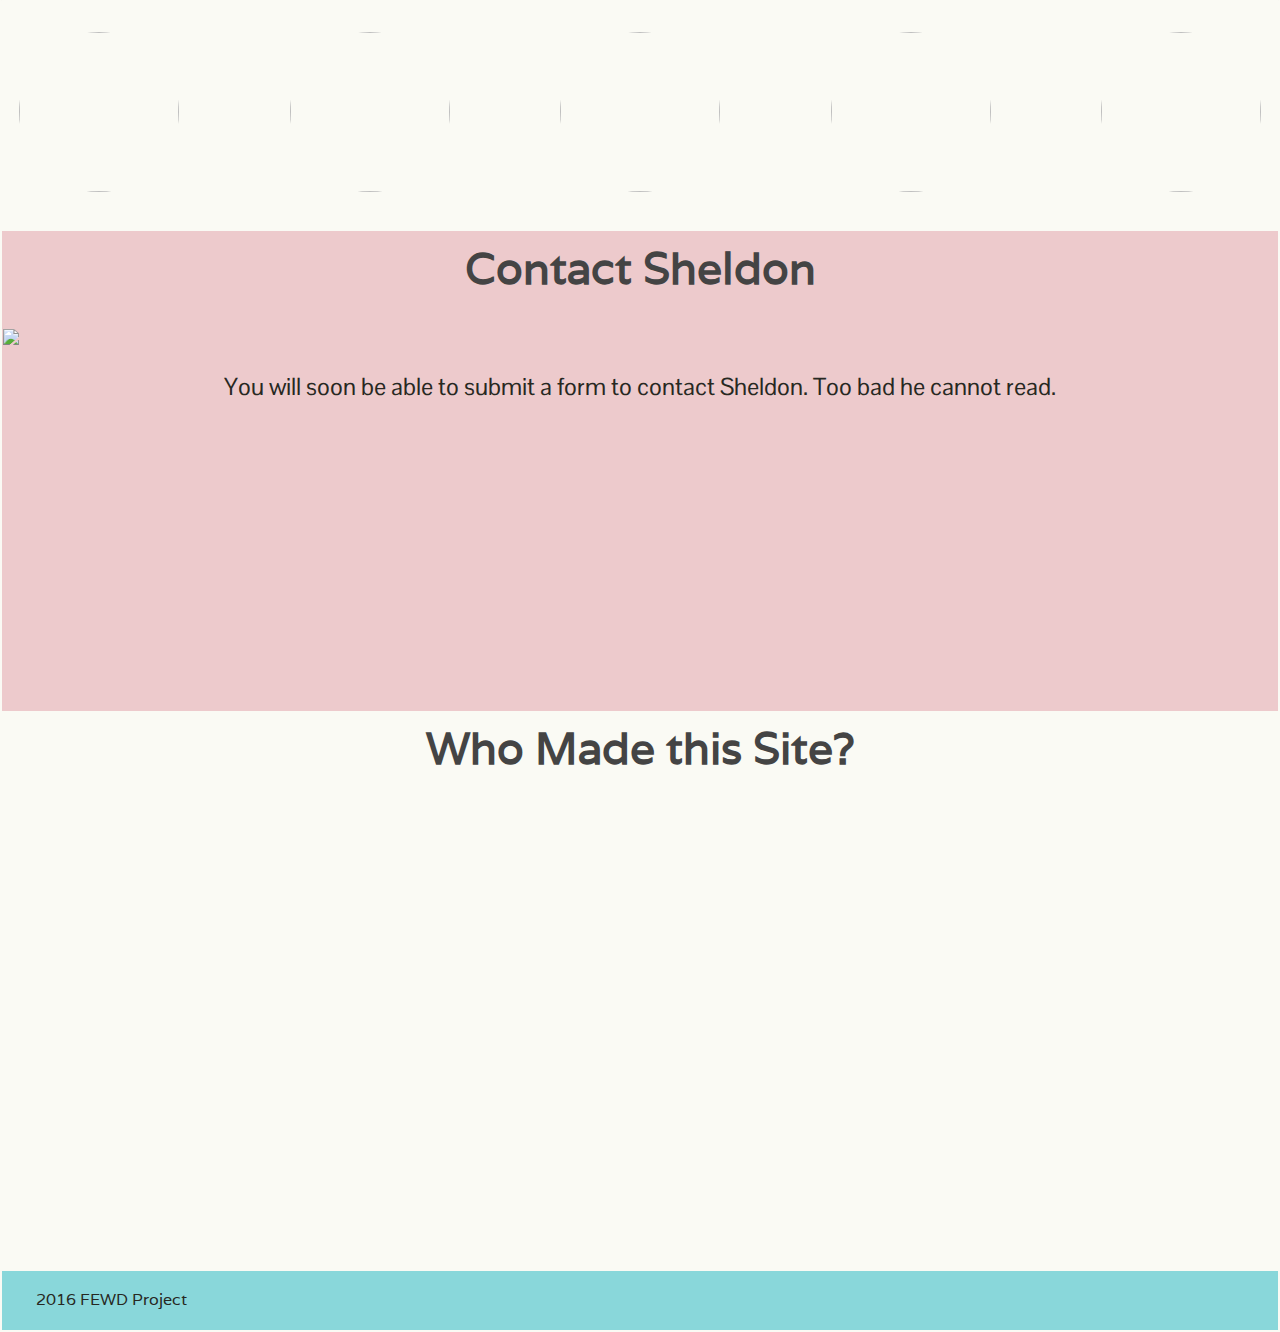
==== commit 9f4045ef: "Sticky Nav Bar and Scrolling" ====
--- a/Final Project v2/index.html
+++ b/Final Project v2/index.html
@@ -9,6 +9,8 @@
 
         <link rel="apple-touch-icon" href="apple-touch-icon.png">
 
+
+<!-- FONTS -->
         <link href='https://fonts.googleapis.com/css?family=Varela' rel='stylesheet' type='text/css'>
 
         <link href='https://fonts.googleapis.com/css?family=Pontano+Sans' rel='stylesheet' type='text/css'>
@@ -23,14 +25,14 @@
 
         <script src="js/vendor/modernizr-2.8.3.min.js"></script>
 
-        <!-- <link href="css/animate.min.css" rel="stylesheet" type="text/css"> -->
+        <link href="css/animate.min.css" rel="stylesheet" type="text/css">
 
         <link href="css/animate.css" rel="stylesheet" type="text/css">
 
     </head>
     <body>
 
-<!-- HEADER -->
+<!-- TOP OF PAGE -->
       <div class="opening">
         <img src="img/topimage.jpg" class="topimage"> 
         <h1>Sheldon</h1>
@@ -62,26 +64,28 @@
 <!-- ABOUT SHELDON          -->
         <div class="section1" id="about-sheldon" class="scrollto">
             <h2>About Sheldon</h2>
-            <p>We adopted Sheldon in February of 2013 - when we really had no business doing so.</p>
+            <p>We adopted Sheldon in February of 2013. I had never had a dog before and he had been adopted and returned once due to his behavior. Seemed like a good match. :P</p>
             <img src="img/blank.jpg" class="aboutimage">
         </div>
 
 <!-- PHOTOS AND ART -->
         <div class="section2" class="clearfix" id="photos-art" class="scrollto">
             <h2>Photos &#38 Art</h2>
-            <p>short description about lots of photos of Sheldon</p>
+            <p>blah blah blah</p>
+          <div class="photocenter">
             <div class="photocarousel" class="clearfix">
               <img class="previous" src="img/arrow-left.png">
                   <img class="pics" src="img/lines.jpg">
               <img class="nextpic" src="img/arrow-right.png">
             </div>
+          </div>  <!-- end of photocenter -->
         </div>
    
 <!-- DOG WALKER -->
       
   <div class="quote-carousel" id="dog-walker" class="scrollto">
     <h2>Tales from a Dog Walker</h2>
-      <p>Sheldon's dog walker really enjoys their time together. Every day he leaves a little note about their walk. Below are some highlights.</p>
+      <p>Sheldon's dog walker really enjoys their time together. Every day he leaves a note about their walk. Below are some highlights. Think of it as a review of how great Sheldon is.</p>
     <div class="quote-carousel" >
       <div class="quote-nav">
         <img src="img/prev.png" id="prv-testimonial" class="prevbtn">
@@ -98,11 +102,11 @@
               <p class="date-time">Tuesday, 2:10pm</p>
             </li>
             <li>
-              <p class="quote">"My walks with Sheldon and watching him reflect on the grace and beauty of anture has me doing the same more and more. Thank you Sheldon!!"</p>
+              <p class="quote">"My walks with Sheldon and watching him reflect on the grace and beauty of nature has me doing the same more and more. Thank you Sheldon!!"</p>
               <p class="date-time">Wednesdsay, 2:20pm</p>
             </li>
             <li>
-              <p class="quote">"Dank spring air had Sheldon darting alla bout ins earch of an elusive smell. Hope he found it!"</p>
+              <p class="quote">"Dank spring air had Sheldon darting all about in search of an elusive smell. Hope he found it!"</p>
               <p class="date-time">Wednesday, 1:40pm</p>
             </li>
             <li>
@@ -117,7 +121,7 @@
               <p class="quote">"Automatic sprinklers did little to spook Sheldon. He simply slid in for a drink. Ha ha"</p>
               <p class="date-time">Wednesday, 1:45pm</p>
             </li>
-          </ul><!-- @end .quote-list --><!-- @end #testimonial-list -->
+          </ul><!-- @end .quote-list -->
         </div><!-- @end .carousel-wrap -->
       </div><!-- @end .quote-carousel -->
   </div><!-- @end .quote-carousel -->
@@ -135,6 +139,8 @@
 <!-- CONTACT FORM -->
       <div class="section5" id="contact" class="scrollto">
           <h2>Contact Sheldon</h2>
+          <img src="img/email.png" class="email">
+          <p>You will soon be able to submit a form to contact Sheldon. Too bad he cannot read.</p>
            <!-- Contact Form -->
       </div>
 
@@ -144,6 +150,10 @@
           <h2><a>Who Made this Site?</a></h2>
       </div>
 
+<!-- FOOTER -->
+      <footer>
+        <p>2016 FEWD Project</p>
+      </footer>
 
         <!--[if lt IE 8]>
             <p class="browserupgrade">You are using an <strong>outdated</strong> browser. Please <a href="http://browsehappy.com/">upgrade your browser</a> to improve your experience.</p>
@@ -159,17 +169,15 @@
         <script src="js/main.js"></script>
         
 <!-- STICKY NAVBAR SCRIPTS -->
-         <script srcx="js/jquery.stickyNavbar.js"></script>
+        <!-- <script srcx="js/jquery.stickyNavbar.js"></script> -->
 
-         <script src="js/jquery.easing.min.js"></script>
+       <!--  <script src="js/jquery.easing.min.js"></script>
 
         <script src="http://code.jquery.com/jquery-1.10.2.min.js"></script>
 
         <script src="http://cdnjs.cloudflare.com/ajax/libs/jquery-easing/1.3/jquery.easing.min.js"></script>
-
-        <script srcx="js/jquery.stickyNavbar.js"></script>
         
-        <script src="js/jquery.stickyNavbar.min.js"></script>
+        <script src="js/jquery.stickyNavbar.min.js"></script> -->
      
         <!-- Google Analytics: change UA-XXXXX-X to be your site's ID. -->
         
--- a/Final Project v2/css/main.css
+++ b/Final Project v2/css/main.css
@@ -11,7 +11,7 @@
    ========================================================================== */
 
 html {
-    color: #222;
+    color: #272822;
     font-size: 1em;
     line-height: 1.4;
 }
@@ -98,16 +98,22 @@
 /*dark pink: #C4666B; 
 light pink: #fbf2f3; 
 dark blue: #89D7DA; 
-light blue: #BEE8E9;  */
+light blue: #BEE8E9; 
+dark gray: #272822 
+eggshell white: #FAFAF4 
+light gray: #444*/
+
 
 * {
     box-sizing: border-box;
-    border: 1px solid black; 
+    border: 1px solid transparent; 
 }
 
 body {
     background-color: #FAFAF4; 
 }
+
+/*TOP OF PAGE*/
 
 img.topimage {
     display: block; 
@@ -125,11 +131,14 @@
     margin-bottom: .5em;
     font-size: 3.5em;
     text-align: center;
-}
-
-.header {
+    color: #444;
+}
+
+/*NAVIGATION*/
+
+.header { /*navbar*/
     margin-bottom: 5px;
-    background-color: #D2D9D1;
+    background-color: #89D7DA;
     width: 100%;
 }
 
@@ -139,15 +148,9 @@
     display: block; 
   }
 
- #header {
-  background-color: #89d7da;
- } 
-
 .topnavigation {
     display: inline-block;
     width: 100%;
-    margin-top: .25em;
-    margin-right: 2em;
     font-family: 'Pontano Sans', sans-serif;  
 }
 
@@ -156,6 +159,7 @@
     text-align: center;
     position: relative;
     display: block;
+    overflow: hidden;
   }
 
   .topnavigation li {
@@ -165,18 +169,16 @@
 
   .topnavigation ul li a {
         text-decoration: none;
-        color: #eee;
+        color: #272822;
         margin: 0;
         padding: 10px 15px 0 15px;
         text-align: justify;
-        font-family: 
-
-
-    }
-
-    a:hover {
-        /*background-color: #C4666B;*/
-        color: #89D7DA;
+        font-family: "Pontano Sans", sans-serif; 
+        font-size: 1.5em;
+    }
+
+    .topnavigation ul li a:hover {
+        color: #fbf2f3;
     }
 
 .topnavigation:after {
@@ -186,8 +188,9 @@
 }
 
 .active {
-    color: #BEE8E9 !important;
-    text-decoration: underline !important;
+    color: #272822;
+    background-color: #FBF2F3;
+    text-decoration: underline;
     -webkit-transform: translate3d(0, 0, 0);
     -moz-transform: translate3d(0, 0, 0);
     -o-transform: translate3d(0, 0, 0);
@@ -201,8 +204,8 @@
 
 h2 {
     font-family: 'varela', sans-serif;
-    margin: auto 0 ;
-    font-size: 2.1em;
+    margin: auto 0;
+    font-size: 2.75em;
     line-height: 1.4em;
     letter-spacing: normal;
     margin-bottom: 20px;
@@ -220,20 +223,22 @@
   width: 50%;
   height: 1px;
   vertical-align: middle;
-  background: #f0f0f0;
-}
-
-/*About Sheldon*/
+}
+
+/*ABOUT SHELDON*/
+
 div.section1 {
     width: 100%;
     display: inline-block;
     margin-bottom: 5px;
+    background-color: #FAFAF4;
 }
 
 .section1 p {
     max-width: 40%;
     display: inline-block;
     margin-left: 3%;
+    font-size: 1.5em;
 }
 .aboutimage {
     max-width: 45%;
@@ -242,14 +247,21 @@
     margin-right: 3%;
 }
 
-/*Photos & Art*/
+/*PHOTOS & ART*/
+
 div.section2 {
     width: 100%;
     margin-left: auto;
     margin-right: auto;
     position: relative;
-    background-color: #D2D9D1;
+    background-color: #EDCACC;
     padding-bottom: 3em;
+    overflow: hidden;
+}
+
+.section2 p {
+  font-family: "Pontano Sans", sans-serif;
+  font-size: 1.5em;
 }
 
 img.previous {
@@ -265,7 +277,7 @@
 }
 
 .photocarousel {
-    max-width: 70%;
+    max-width: 60%;
     margin: 0 auto;
     position: relative;
     clear: auto;
@@ -274,37 +286,40 @@
 
 .pics {
     max-width: 60%;
+    margin: 0 auto;
     float: left;
 }
 
-/*Quote Carousel*/
+.photocenter {
+  max-height: 70%; 
+  margin-left: 30px;
+}
+
+/*DOG WALKER*/
 
 
 .quote-carousel {
   display: block;
   width: 100%;
-  margin-bottom: 40px;
-   background: #fff;
+  background: #fff;
   padding: 25px 20px;
   padding-bottom: 35px;
   -webkit-box-shadow: rgba(0, 0, 0, 0.1) 0px 1px 2px 0px;
   -moz-box-shadow: rgba(0, 0, 0, 0.1) 0px 1px 2px 0px;
   box-shadow: rgba(0, 0, 0, 0.1) 0px 1px 2px 0px;
   text-align: center;
-}
-
-/*.quote-carousel h2 {
-  display: block;
-  text-align: center;
-  font-weight: bold;
-  margin-bottom: 3px;
-  text-align: center;
-}*/
-
+  background-color: #BEE8E9;
+}
+
+.quote-carousel p {
+  font-size: 1.5em;
+  font-family: "Pontano Sans", sans-serif;
+}
 .quote-carousel .quote-nav {
   display: block;
   width: 300px;
   margin: 0 auto;
+
 }
 .quote-carousel .quote-nav img {
   cursor: pointer;
@@ -312,9 +327,6 @@
 .quote-carousel .quote-nav img:active {
   position: relative;
   top: 1px;
-}
-.quote-carousel .quote-nav .nextbtn {
-  float: right;
 }
 
 .quote-carousel .carousel-wrap {
@@ -328,6 +340,7 @@
   display: block;
   list-style: none;
   position: relative;
+  margin: -45px;
 }
 .quote-carousel .carousel-wrap ul li {
   display: block;
@@ -335,38 +348,37 @@
   position: relative;
   width: 400px;
   margin-right: 15px;
-}
-
-/*.quote-carousel .carousel-wrap ul li p {
-  display: block;
-  float: left;
-  position: relative;
-  width: 400px;
-  margin-right: 15px;
-  font-family: 'Pontano Sans', sans-serif;
-  text-align: center;
-}*/
-
-.quote-carousel .carousel-wrap .quote {
+  padding-top: 10px;
+}
+
+
+p.quote {
   font-family: "Pontano Sans", sans-serif;
-  font-size: 2.0em;
+  font-size: 1.65em;
   line-height: 1.5em;
   color: #797670;
   font-style: italic;
-  margin-bottom: 6px;
   padding-bottom: 4px;
   border-bottom: 1px solid #dcdcdc;
+  padding-left: 1px;
+  padding-right: 1px;
   display: relative;
-}
-
-
-
-
-
-/*photo break*/
+  color: #C4666B;
+}
+
+p.date-time {
+  font-family: "Pontano Sans", sans-serif;
+  text-align: left;
+  padding-left: 3px;
+  font-size: 1em;
+  color: #272822;
+}
+
+/*PHOTO BREAK*/
+
 div.photobreak {
     text-align: justify; 
-    background-color: #D2D9D1;
+    background-color: #FAFAF4;
     width: 100%;
 }
 
@@ -391,17 +403,42 @@
 div.section5 {
     width: 100%;
     display: inline-block;
+    background-color: #EDCACC;
+    height: 30em;
+}
+.email {
+  margin: 0 auto;
+  display: block;
+}
+
+.section5 p {
+  text-align: center;
+  font-family: "Pontano Sans", sans-serif;
+  font-size: 1.5em;
 }
 
 /*Who Made this Site?*/
 div.section6 {
     width: 100%;
+    background-color: #FAFAF4;
+    height: 35em;
+
+}
+
+.section6 h2 a {
+  hover: #BEE8E9;
 }
 
 .clearfix:after {
     display: table;
     clear: both;
     content: "";
+}
+
+footer {
+  font-family: "varela", sans-serif;
+  background-color: #89D7DA;
+  padding-left: 2em;
 }
 
 
